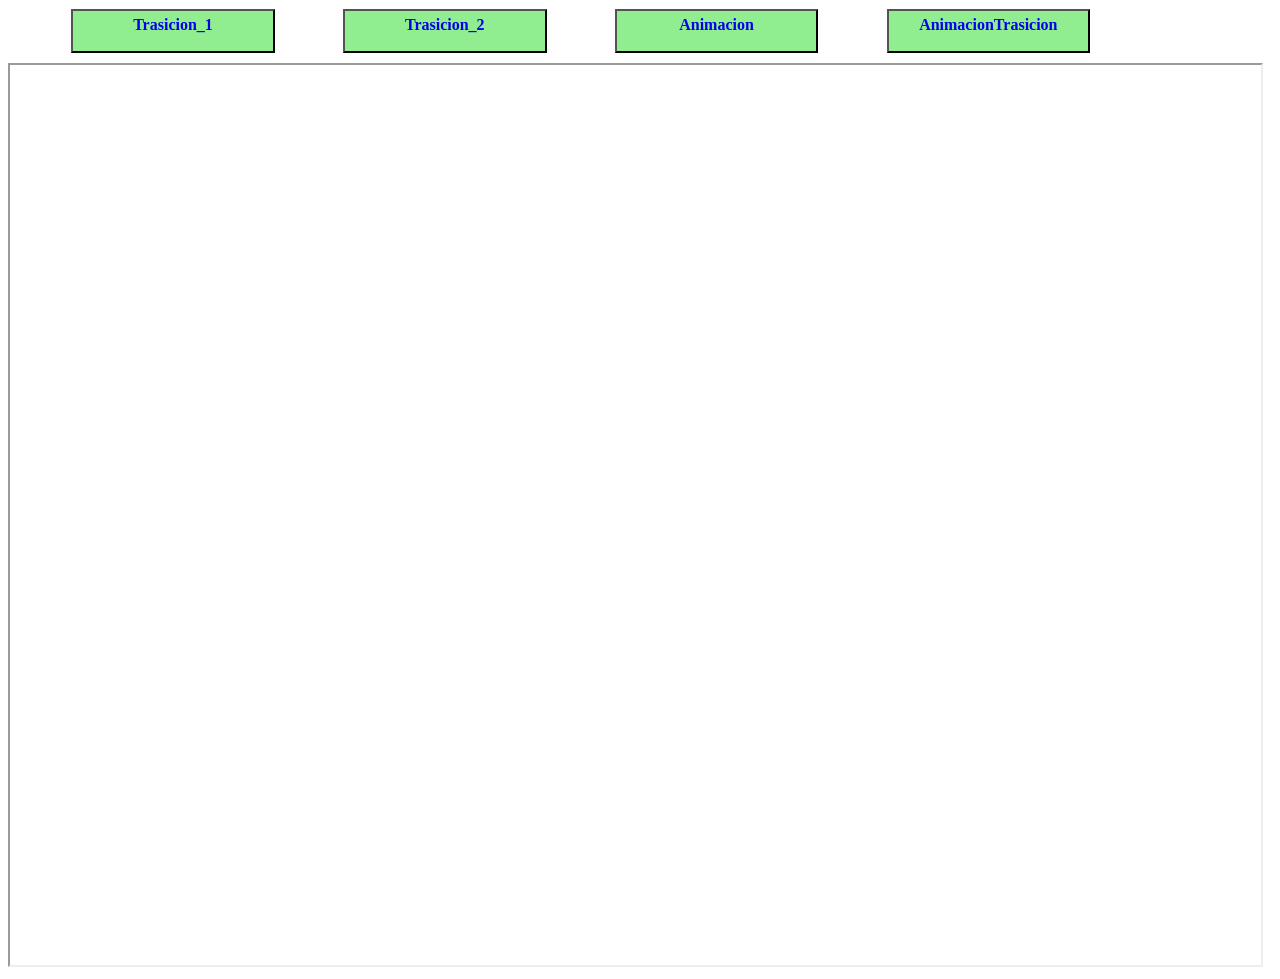
==== Practicas/PracticaTrasition_Animacion/index.html @ da6550d7 "TrasicionAnimacion" ====
<!DOCTYPE html>
<html lang="en">
<head>
    <meta charset="UTF-8">
    <meta http-equiv="X-UA-Compatible" content="IE=edge">
    <meta name="viewport" content="width=device-width, initial-scale=1.0">
    <title>Document</title>
    <style>
        ul{
            display: inline;
        }
        li{
            float: left;
            width: 15%;
            height: 30px;
            list-style: none;
            margin: 1px 5px 10px 5%;
            padding: 5px;
            border: 2px outset black;
            text-align: center;
            background-color: lightgreen;
        }
        a{
            font-weight: bold;
            text-decoration: none;
        }
    </style>
</head>
<body>
    <ul>
        <li><a href="./Trasicion_1/index.html" target="#proyectar">Trasicion_1</a></li>
        <li><a href="./Trasicion_2/index.html" target="#proyectar">Trasicion_2</a></li>
        <li><a href="./Animacion_1/index.html" target="#proyectar">Animacion</a></li>
        <li><a href="./TrasicionAnimacion/index.html" target="#proyectar">AnimacionTrasicion</a></li>

        <iframe id="proyectar" width="99%" height="900px"></iframe>
    </ul>
</body>
</html>
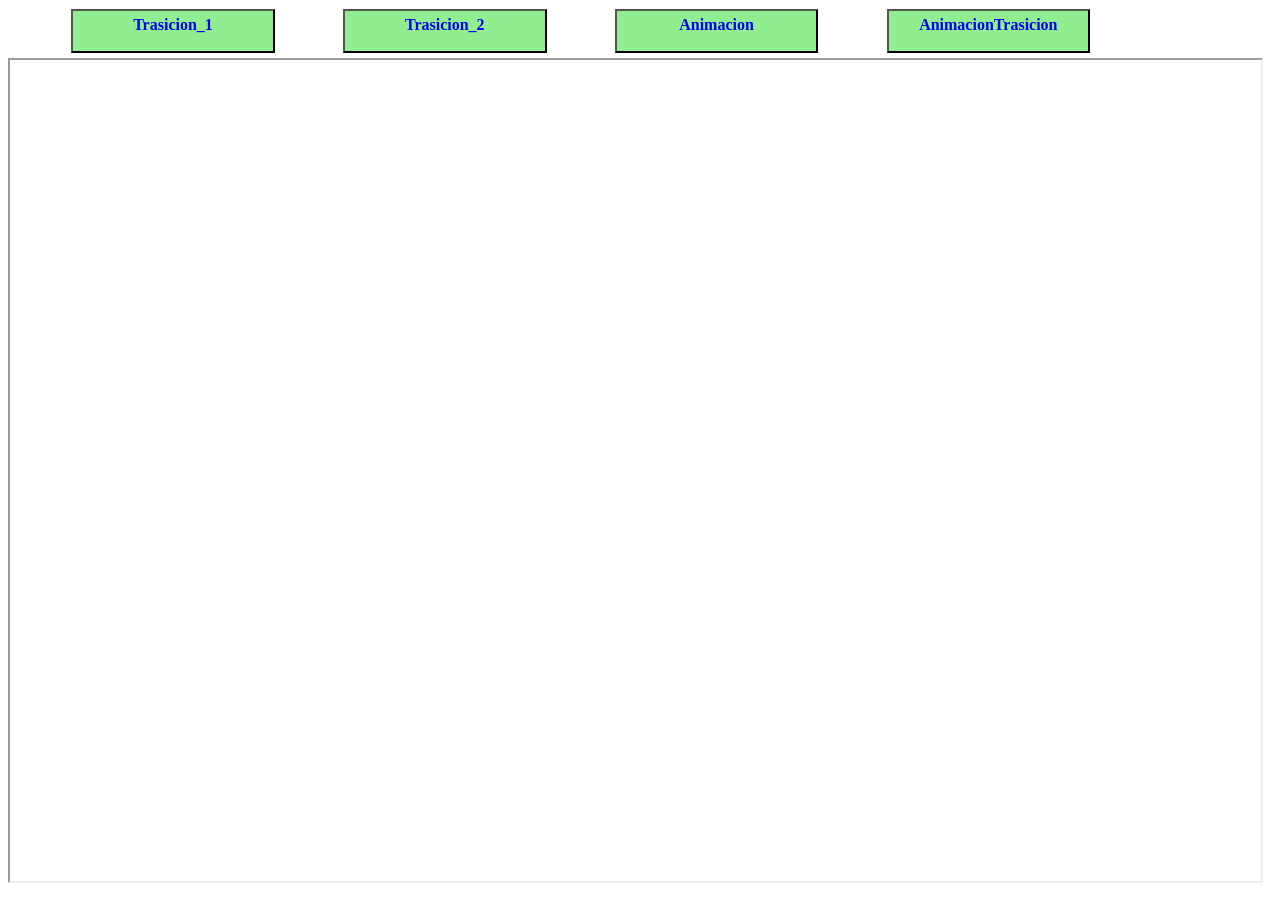
==== commit 1995fc07: "AnimacionTrasicion" ====
--- a/Practicas/PracticaTrasition_Animacion/index.html
+++ b/Practicas/PracticaTrasition_Animacion/index.html
@@ -6,6 +6,7 @@
     <meta name="viewport" content="width=device-width, initial-scale=1.0">
     <title>Document</title>
     <style>
+        html,body{height: 98%;}
         ul{
             display: inline;
         }
@@ -14,7 +15,7 @@
             width: 15%;
             height: 30px;
             list-style: none;
-            margin: 1px 5px 10px 5%;
+            margin: 1px 5px 5px 5%;
             padding: 5px;
             border: 2px outset black;
             text-align: center;
@@ -23,17 +24,19 @@
         a{
             font-weight: bold;
             text-decoration: none;
+            display: block;
+            height: 100%;
         }
     </style>
 </head>
 <body>
     <ul>
-        <li><a href="./Trasicion_1/index.html" target="#proyectar">Trasicion_1</a></li>
-        <li><a href="./Trasicion_2/index.html" target="#proyectar">Trasicion_2</a></li>
-        <li><a href="./Animacion_1/index.html" target="#proyectar">Animacion</a></li>
-        <li><a href="./TrasicionAnimacion/index.html" target="#proyectar">AnimacionTrasicion</a></li>
+        <li><a href="./Trasicion_1/index.html" target="proyectar">Trasicion_1</a></li>
+        <li><a href="./Trasicion_2/index.html" target="proyectar">Trasicion_2</a></li>
+        <li><a href="./Animacion_1/index.html" target="proyectar">Animacion</a></li>
+        <li><a href="./TrasicionAnimacion/index.html" target="proyectar">AnimacionTrasicion</a></li>
 
-        <iframe id="proyectar" width="99%" height="900px"></iframe>
+        <iframe name="proyectar" width="99%" height="95%"></iframe>
     </ul>
 </body>
 </html>
